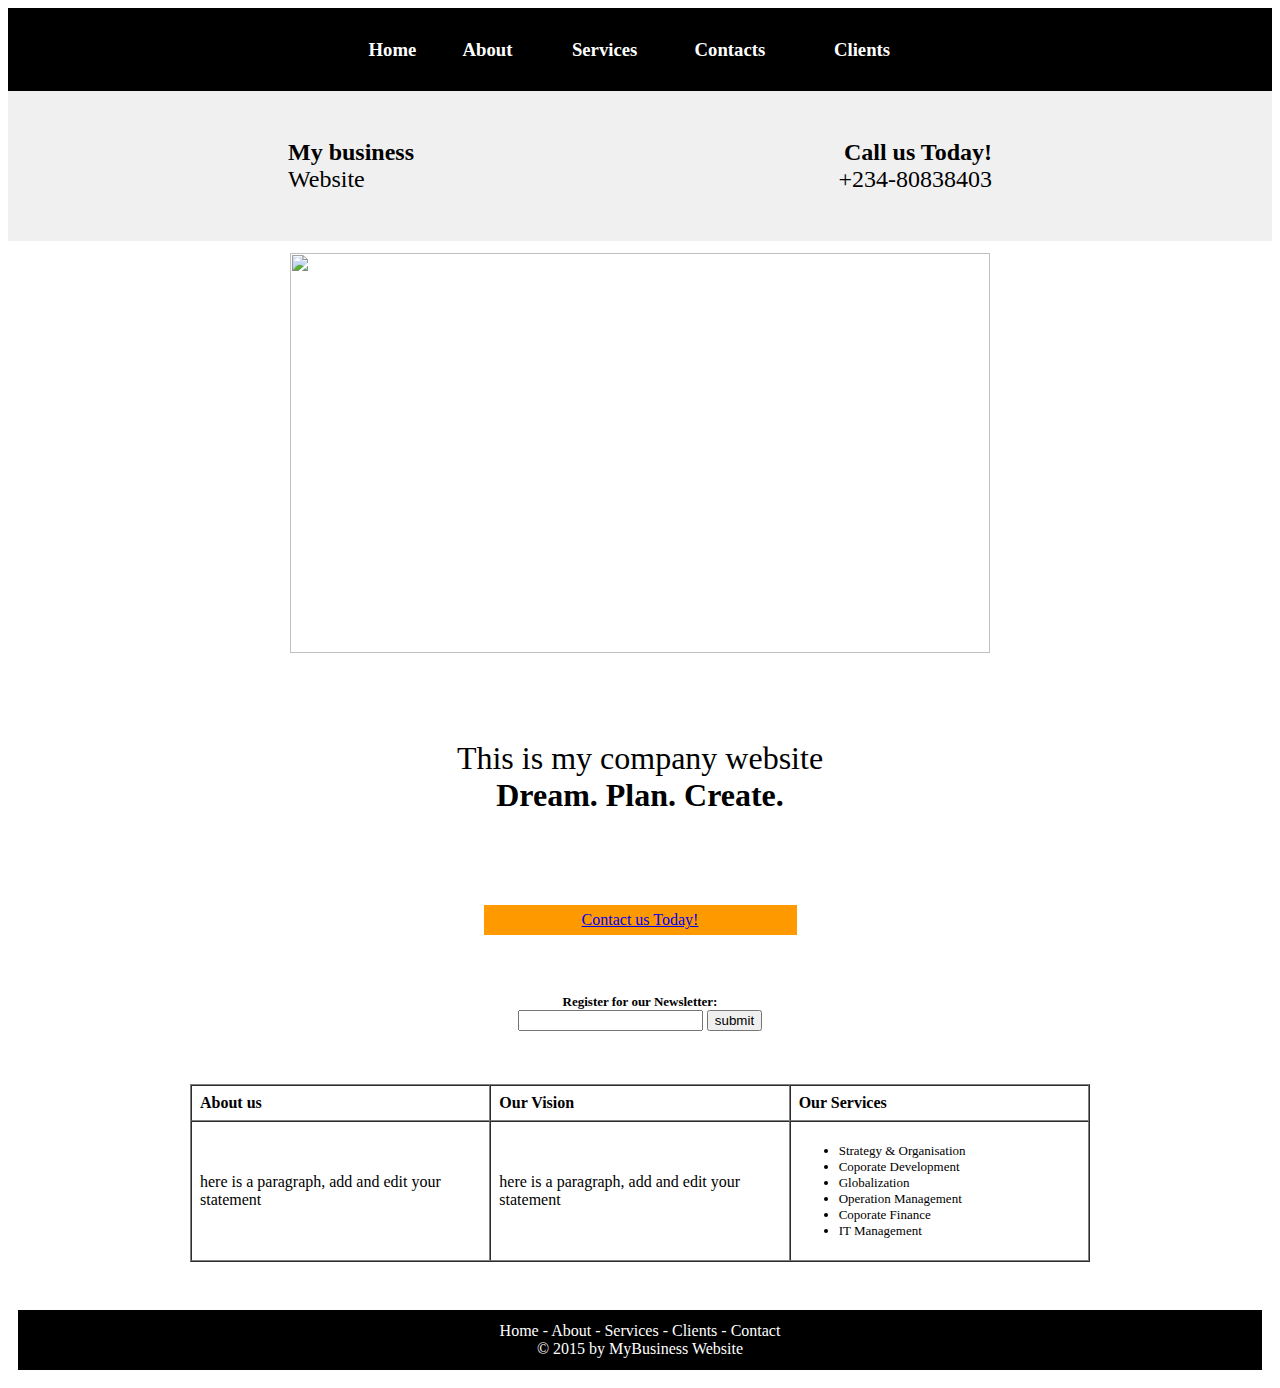
==== index.html @ 5303f8b4 "Create index.html" ====
<!DOCTYPE html>
<html>
<head>
    <meta http-equiv="content type" content="text/html" charset="UTF-8"/>
    <title>Website Project</title>
</head>
<body>
<table width="100%" height="60" border="0" cellspacing="5" cellpadding="5" bgcolor="#000000">
    <tr>
        <td align="left">
            <table width="547" border="0" align="center" cellspacing="1" cellpadding="1">
                <td width="96"><font face="verdana, geneva, san-serif" color="white"><h3>Home</h3></font></td>
                <td width="113"><font face="verdana, geneva, san-serif" color="white"><h3>About</h3></font></td>
                <td width="126"><font face="verdana, geneva, san-serif" color="white"><h3>Services</h3></font></td>
                <td width="144"><font face="verdana, geneva, san-serif" color="white"><h3>Contacts</h3></font></td>
                <td width="80"><font face="verdana, geneva, san-serif" color="white"><h3>Clients</h3></font></td>
            </table>
        </td>
    </tr>
</table>
<table width="100%" height="150" border="0" cellspacing="1" cellpadding="1" bgcolor="#f0f0f0">
    <tr>
        <td align="center">
            <table width="708" border="0" cellspacing="1" cellpadding="1">
                <tr>
                    <td width="338" align="left"><font face="verdana, geneva, san-serif" color="black" size="5"><b>My business</b><br>Website</font></td>
                    <td width="291" align="right"><font face="verdana, geneva, san-serif" color="black" size="5"><b>Call us Today!</b><br>+234-80838403</font></td>
                </tr>
            </table>
        </td>
    </tr>
</table>
<table width="100%" height="150" border="0" cellspacing="5" cellpadding="5" bgcolor="white">
    <tr>
        <td align="center">
            <table width="600" border="0" cellspacing="1" cellpadding="1">
                <tr>
                    <td align="center"><img src="office3.jpg" width="700" height="400"/></td>
                </tr>
            </td>
        </td>
    </tr>
</table>
<table width="100%" height="236" border="0" cellspacing="5" cellpadding="5" bgcolor="white">
    <tr>
        <td width="726" align="center"><font face="verdana, geneva, san-serif" color="black" size="6">This is my company website<br><b>Dream. Plan. Create.</b></font></td>
</table>
<table width="100%" height="150" border="0" cellspacing="5" cellpadding="5" bgcolor="white">
    <tr>
        <td height="72" align="center" valign="top">
            <table width="313" border="0" cellspacing="3" cellpadding="3" bgcolor="#ff9900">
        <tr>
            <td width="301" align="center" nowrap="nowrap"><font color="white" size"5" font face="verdana, geneva, san-serif"><a href="#">Contact us Today!</a></b></font></td>
        </tr>
    </tr>
    </table>
    <tr>
        <td height="72" align="center" valign="top">
            <font color="black" font face="verdana, geneva, san-serif" color="black" size="2"><b>Register for our Newsletter:</b></font></br>
            <form name="contact" method="post" action="send.php"/>
                <input type="text" name="email"/>
                <input type="submit" name="button" value="submit"/>
            </form>
        </td>
    </tr>
<table width="100%" height="236" border="0" cellspacing="5" cellpadding="5" bgcolor="white">
        <tr>
            <td height="72" align="center" valign="top">
                <table width="900" border="1" cellspacing="0" cellpadding="8" bgcolor="white">
                    <tr>
                        <td width="260" size"3" font face="verdana, geneva, san-serif"><b>About us</b><u></font></td>
                        <td width="260" size"3" font face="verdana, geneva, san-serif"><b>Our Vision</b><u></font></td>
                        <td width="260" size"3" font face="verdana, geneva, san-serif"><b>Our Services</b><u></font></td>
                    
                    </tr>
                    <tr>
                        <td width="260" size"3" font face="verdana, geneva, san-serif">here is a paragraph, add and edit your statement<u></font></td>
                        <td width="260" size"3" font face="verdana, geneva, san-serif">here is a paragraph, add and edit your statement<u></font></td>
                       
                        <td valign="top">
                            <font face="verdana, geneva, san-serif" color="black" size="2">
                                
                                <ul>
                                    <li>Strategy &amp; Organisation</li></li>
                                    <li>Coporate Development</li></li>
                                    <li>Globalization</li></li>
                                    <li>Operation Management</li></li>
                                    <li>Coporate Finance</li></li>
                                    <li>IT Management</li></li>
                                </ul>
                            </font>
                        </td>

                </table>
       </tr>
 </table>
 <table width="100%" height="60" border="0" cellspacing="5" cellpadding="5" bgcolor="black">
     <tr>
         <td align="center">
            <font face="verdana, geneva, san-serif" color="white">
        Home - About - Services - Clients - Contact <br>
        &copy 2015 by MyBusiness Website<font>
         </td>
     </tr>

</body>
    
</html>
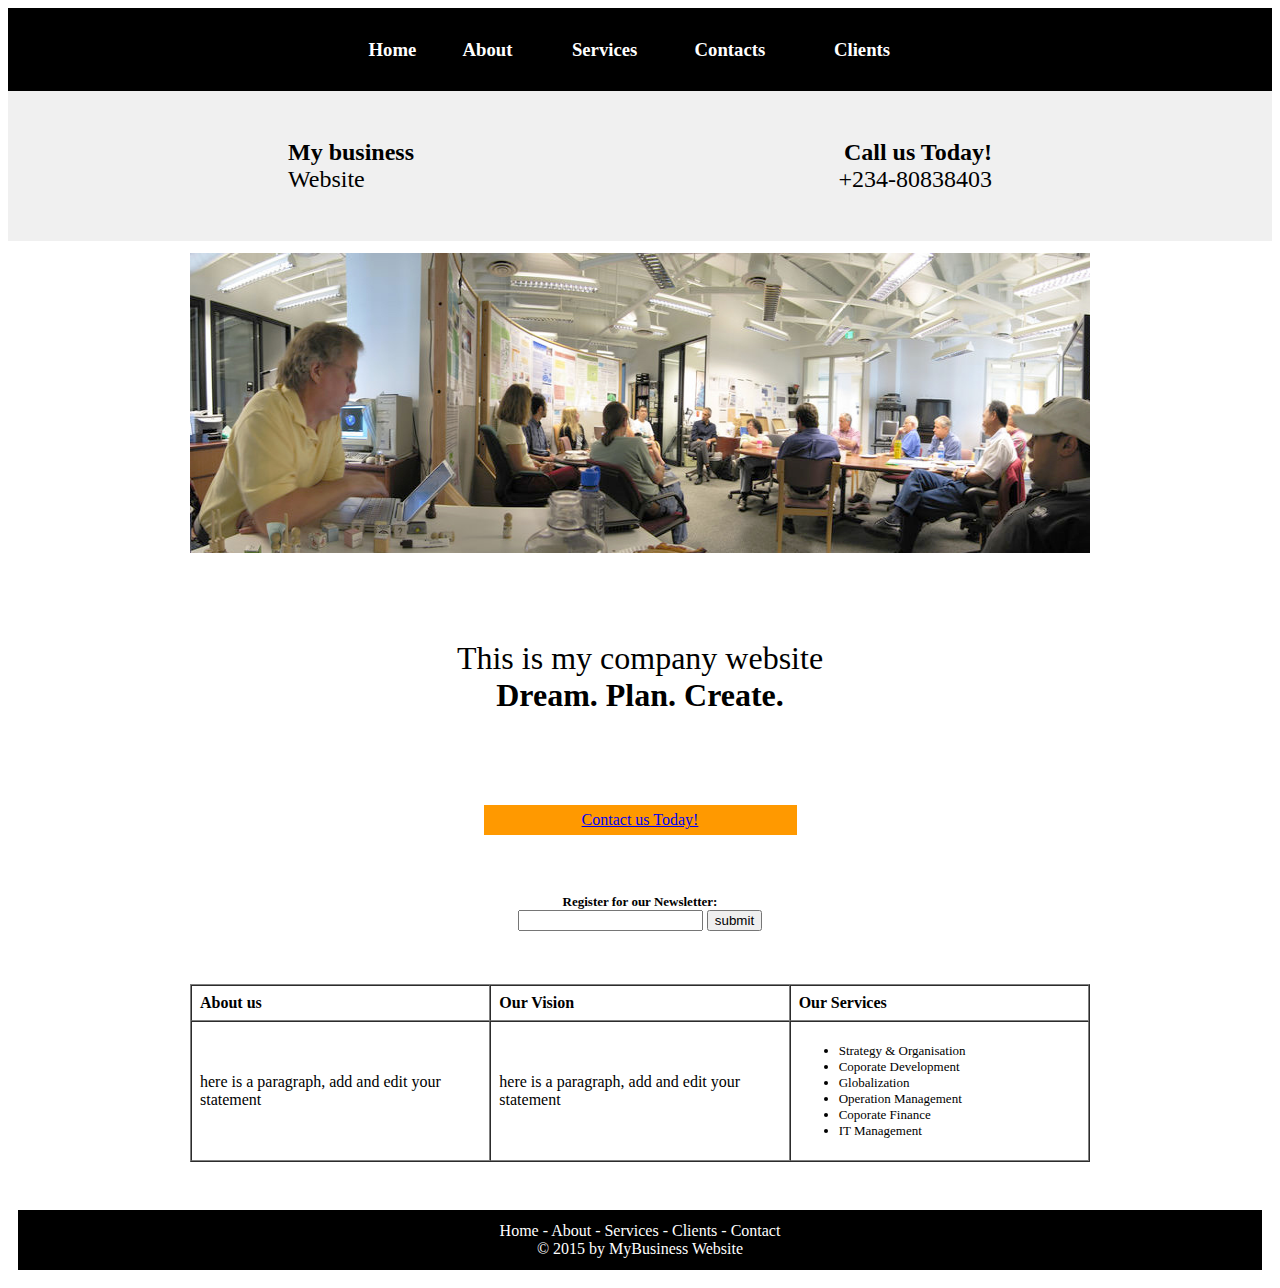
==== commit 01dd856d: "Update index.html" ====
--- a/index.html
+++ b/index.html
@@ -35,7 +35,7 @@
         <td align="center">
             <table width="600" border="0" cellspacing="1" cellpadding="1">
                 <tr>
-                    <td align="center"><img src="office3.jpg" width="700" height="400"/></td>
+                    <td align="center"><img src="office3.jpg" width="900" height="300"/></td>
                 </tr>
             </td>
         </td>
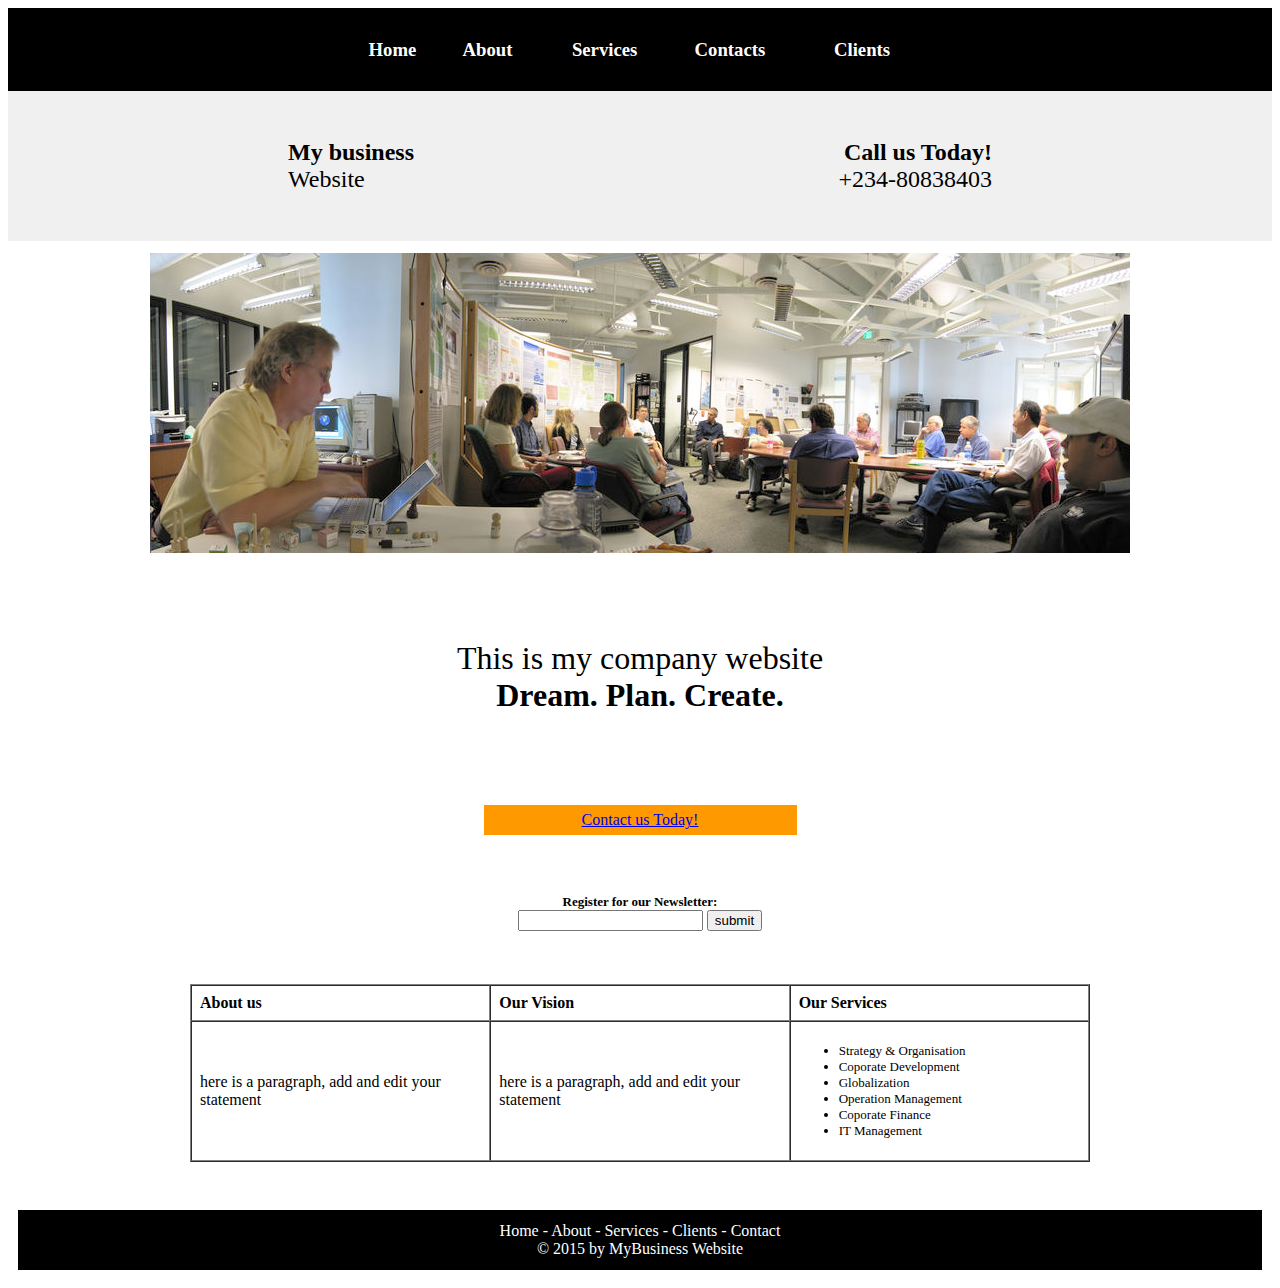
==== commit d316baf3: "Update index.html" ====
--- a/index.html
+++ b/index.html
@@ -35,7 +35,7 @@
         <td align="center">
             <table width="600" border="0" cellspacing="1" cellpadding="1">
                 <tr>
-                    <td align="center"><img src="office3.jpg" width="900" height="300"/></td>
+                    <td align="center"><img src="office3.jpg" width="980" height="300"/></td>
                 </tr>
             </td>
         </td>
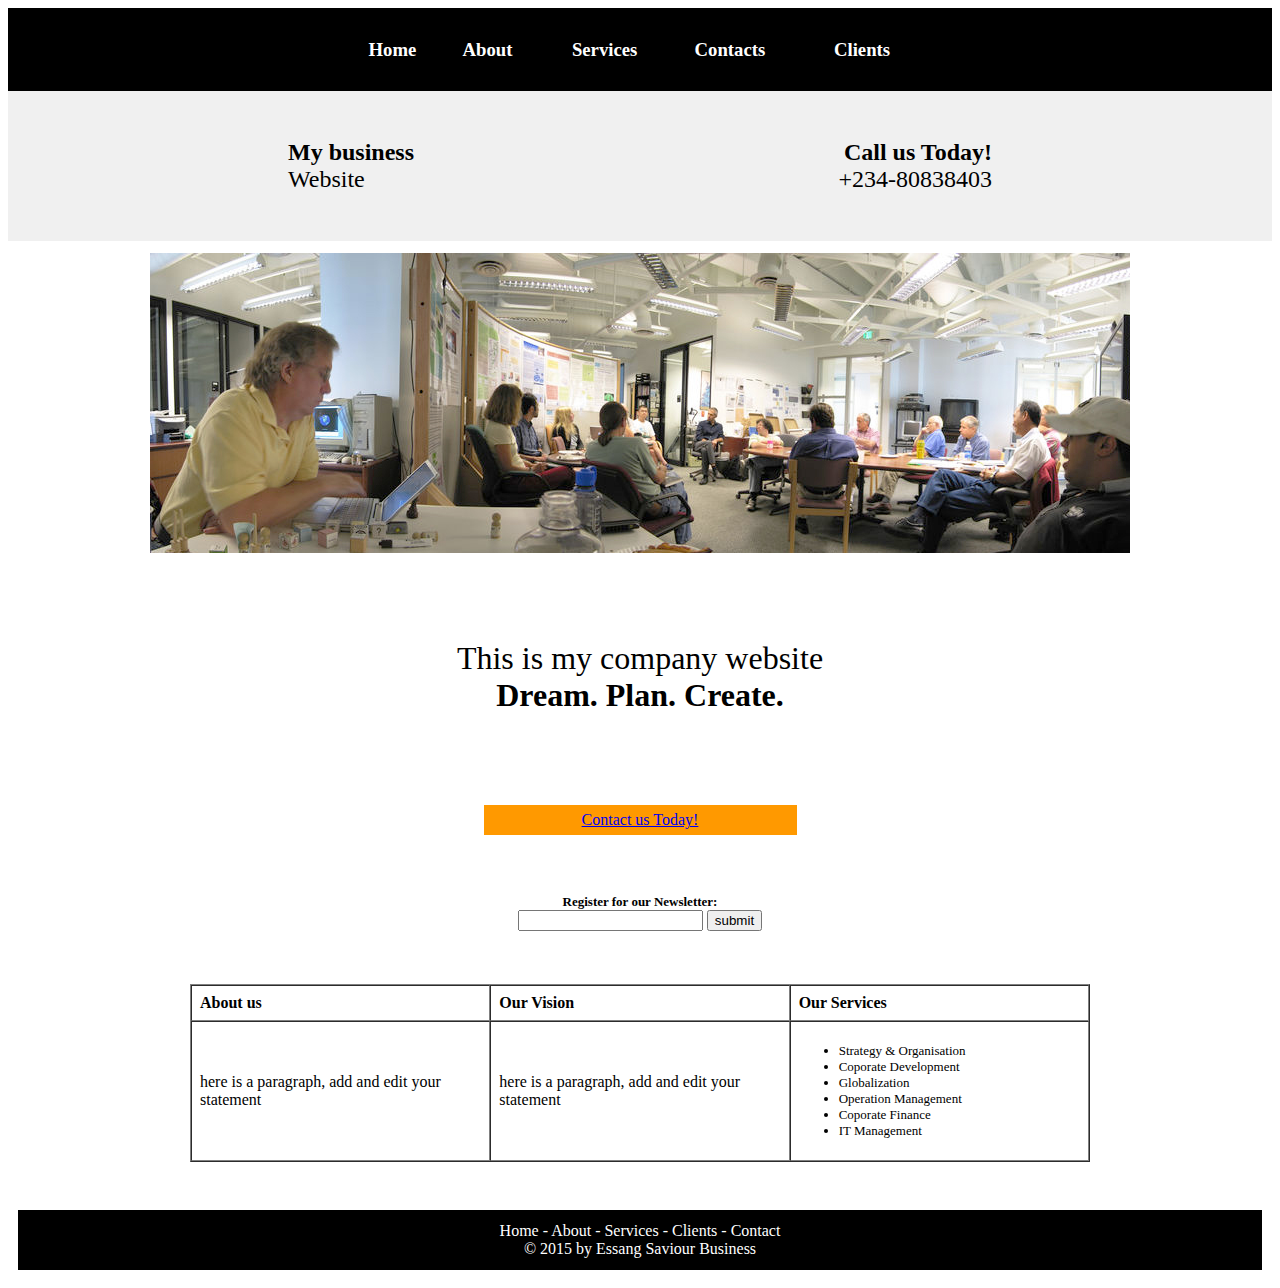
==== commit 6058dc99: "Update index.html" ====
--- a/index.html
+++ b/index.html
@@ -99,7 +99,7 @@
          <td align="center">
             <font face="verdana, geneva, san-serif" color="white">
         Home - About - Services - Clients - Contact <br>
-        &copy 2015 by MyBusiness Website<font>
+        &copy 2015 by Essang Saviour Business<font>
          </td>
      </tr>
 
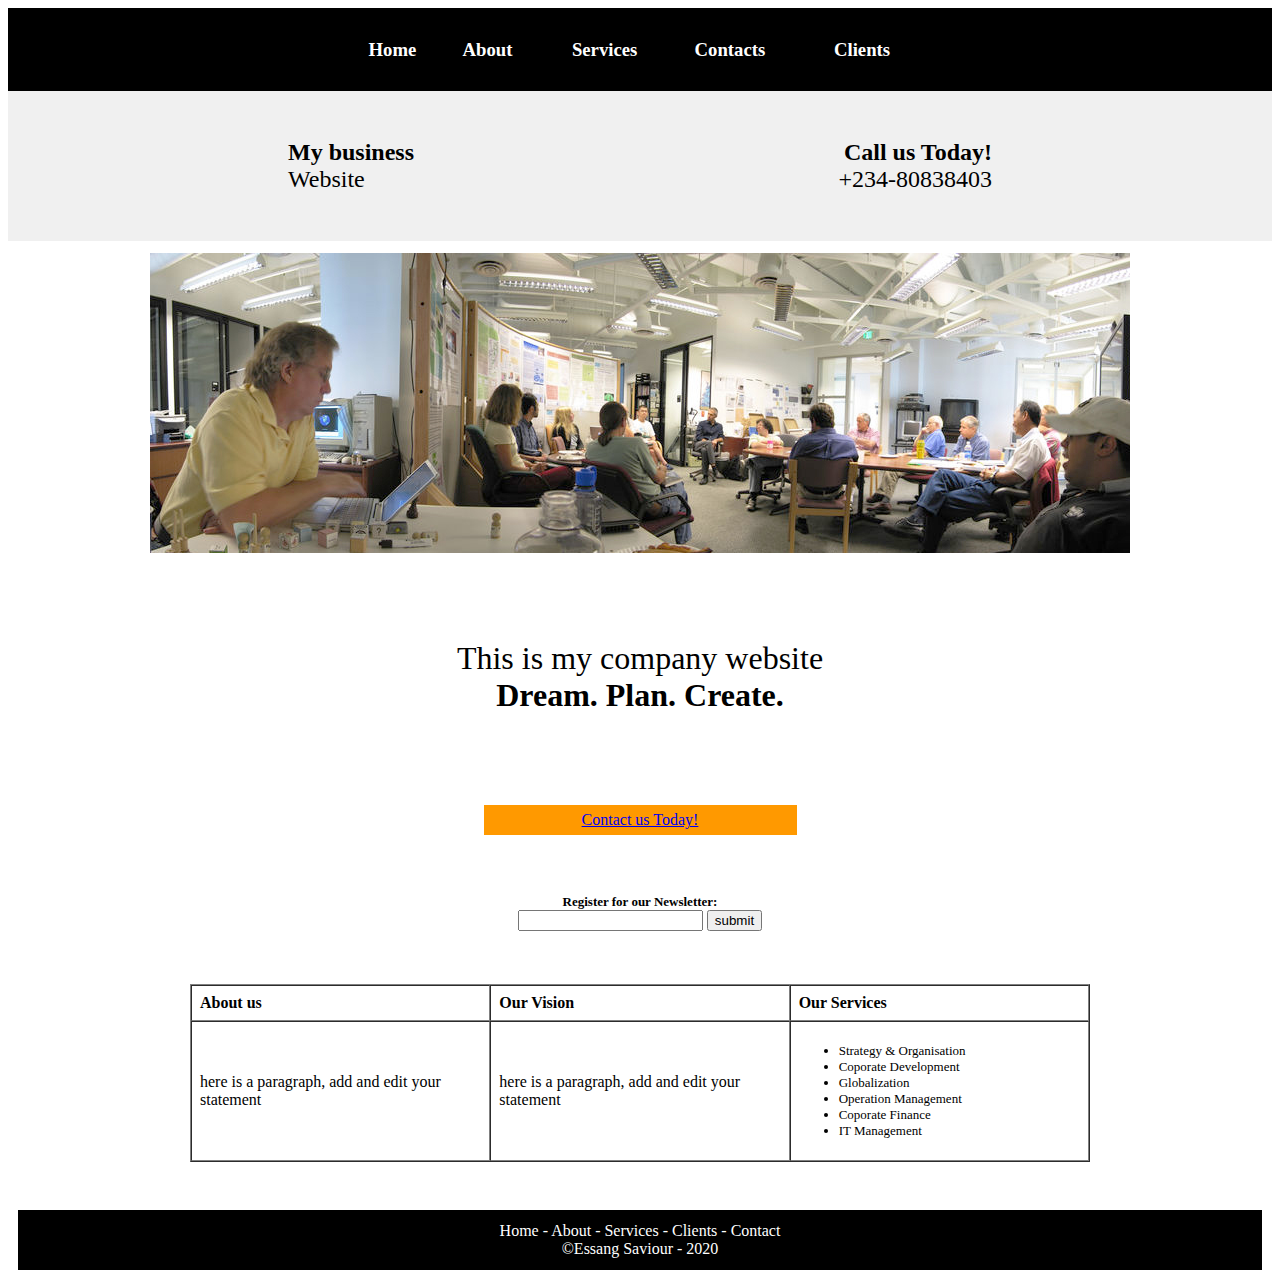
==== commit 3467956c: "Update index.html" ====
--- a/index.html
+++ b/index.html
@@ -99,7 +99,7 @@
          <td align="center">
             <font face="verdana, geneva, san-serif" color="white">
         Home - About - Services - Clients - Contact <br>
-        &copy 2015 by Essang Saviour Business<font>
+        &copyEssang Saviour - 2020<font>
          </td>
      </tr>
 
